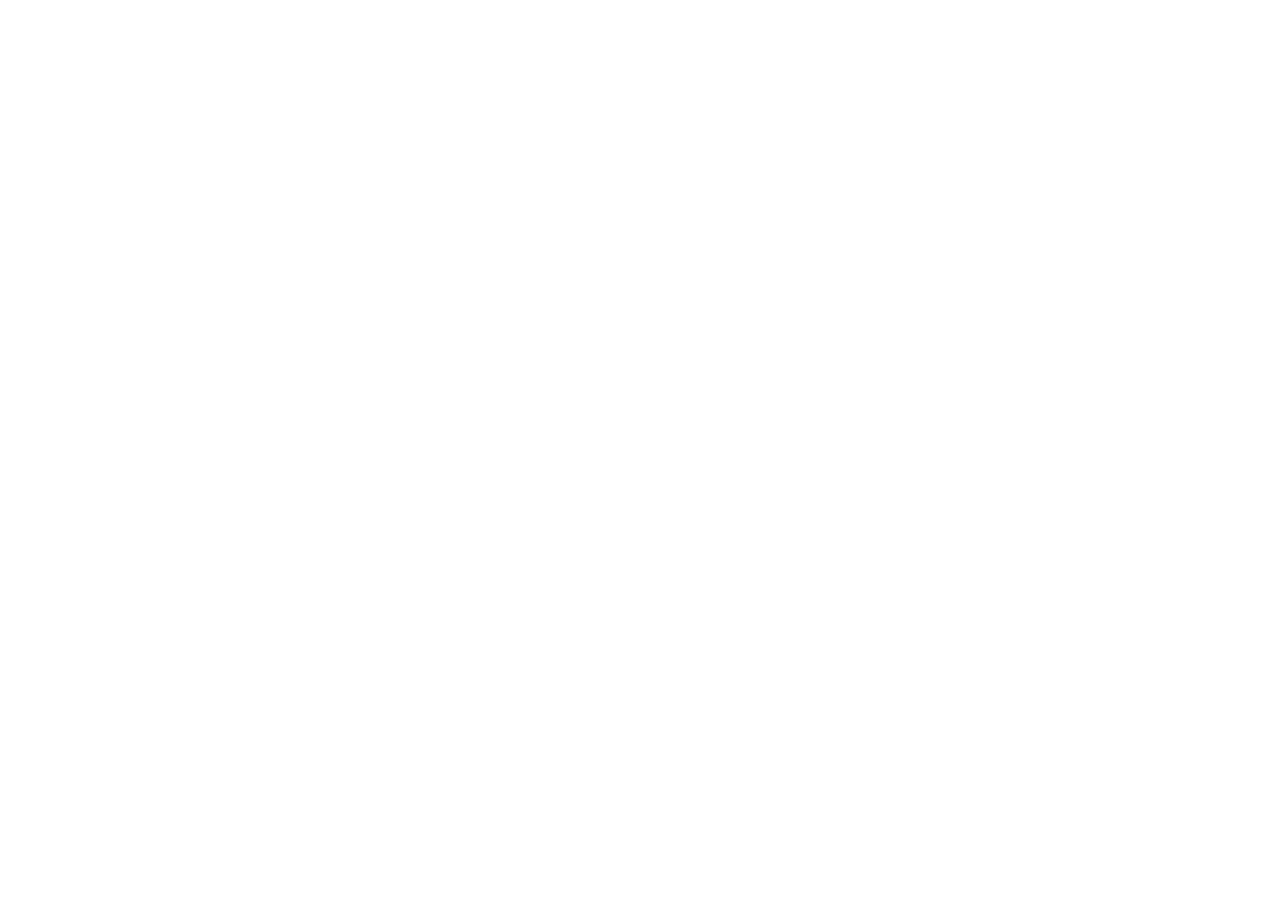
==== index.html @ a15d1a1e "Initial boilerplate" ====
<!DOCTYPE html>
<html lang="en">
<head>
    <meta charset="UTF-8">
    <meta http-equiv="X-UA-Compatible" content="IE=edge">
    <meta name="viewport" content="width=device-width, initial-scale=1.0">
    <title>Document</title>
</head>
<body>
    
</body>
</html>
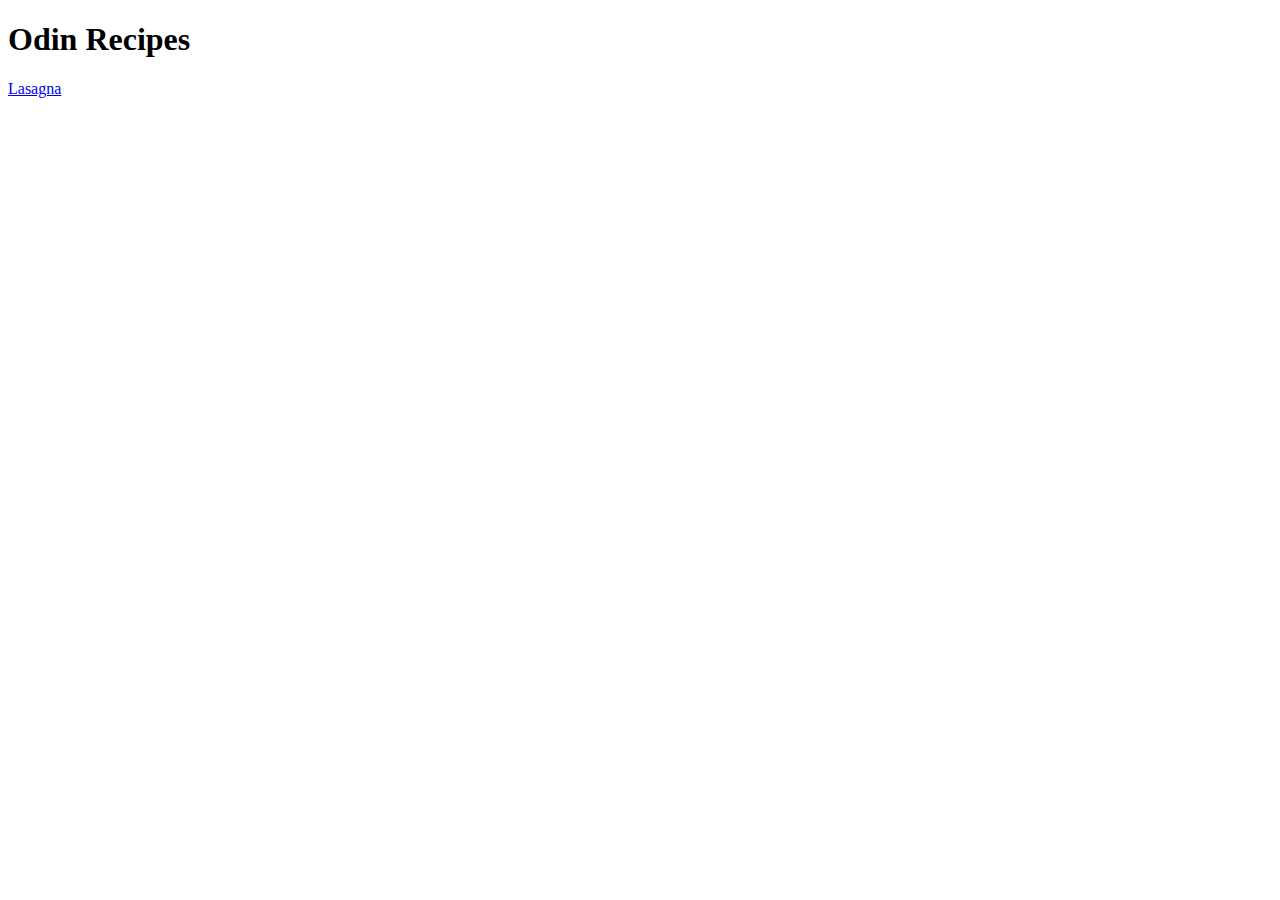
==== commit 237179a4: "Added href values and titles/headers" ====
--- a/index.html
+++ b/index.html
@@ -7,6 +7,8 @@
     <title>Document</title>
 </head>
 <body>
+    <h1>Odin Recipes</h1>
+    <a href="recipes/lasagna.html">Lasagna</a>
     
 </body>
 </html>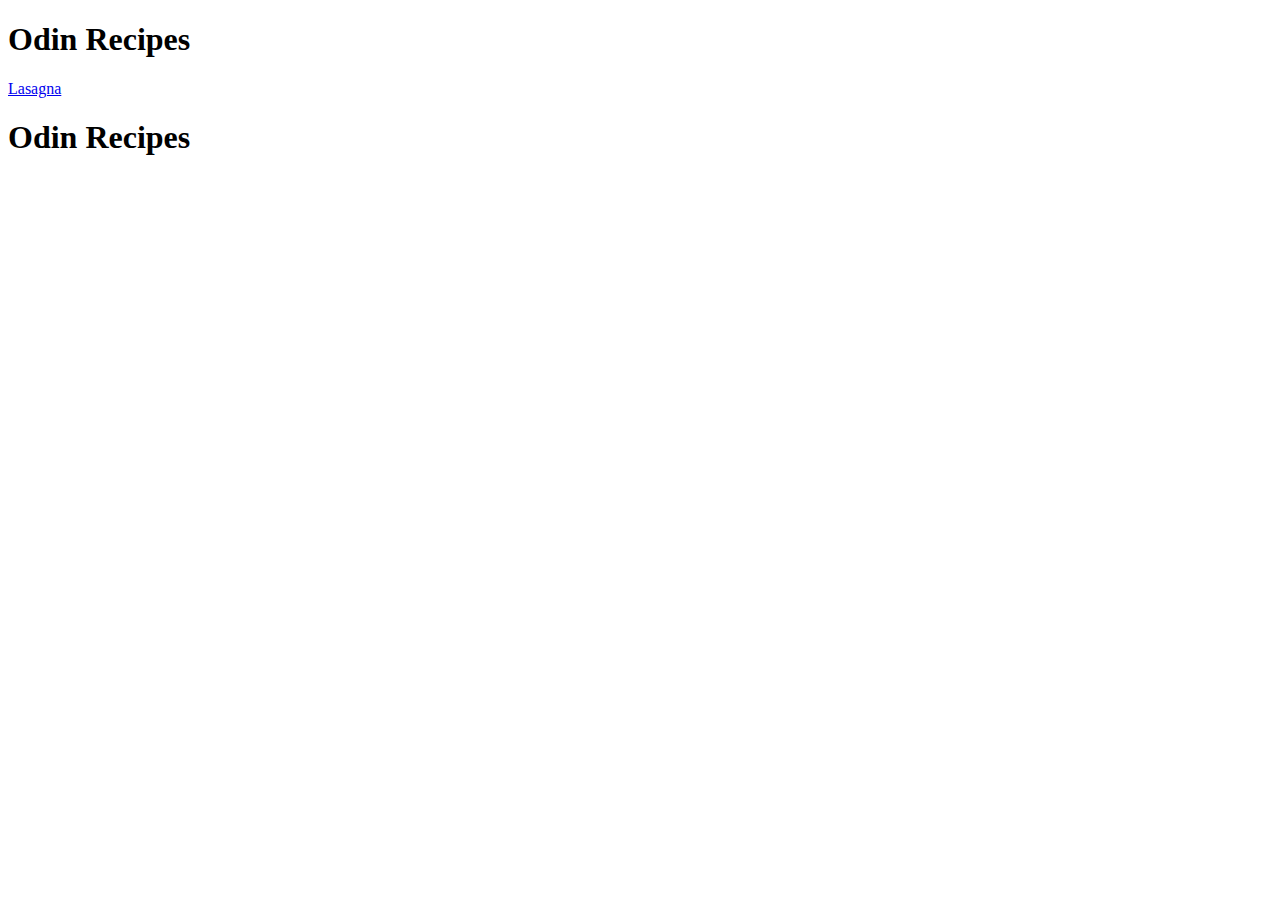
==== commit c4fd3f1b: "Added header line" ====
--- a/index.html
+++ b/index.html
@@ -9,6 +9,7 @@
 <body>
     <h1>Odin Recipes</h1>
     <a href="recipes/lasagna.html">Lasagna</a>
+    <h1>Odin Recipes</h1>
     
 </body>
 </html>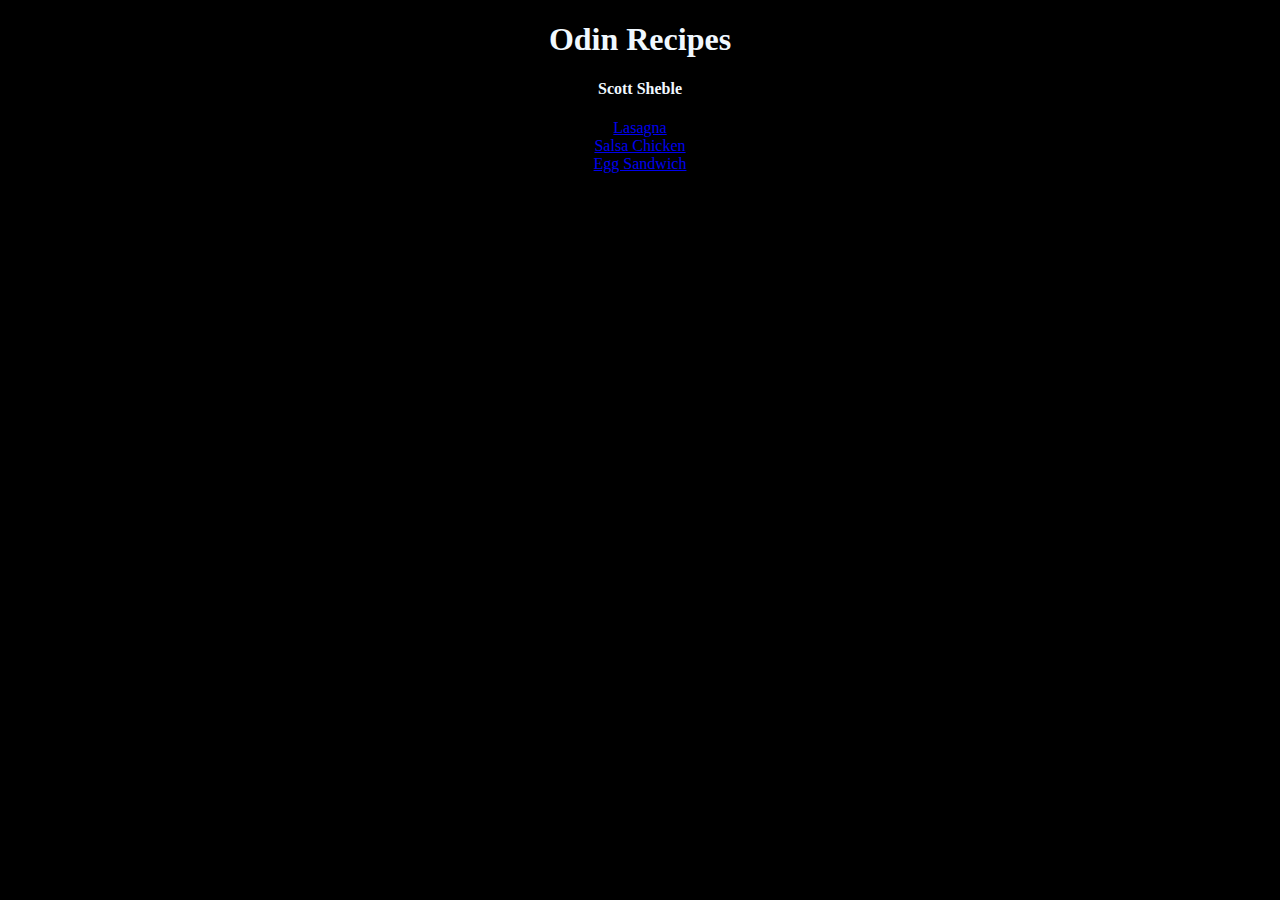
==== commit adb81fa0: "stylesheet and text justification" ====
--- a/index.html
+++ b/index.html
@@ -1,15 +1,19 @@
 <!DOCTYPE html>
 <html lang="en">
 <head>
+    <link rel="stylesheet" href="./styles.css">
     <meta charset="UTF-8">
     <meta http-equiv="X-UA-Compatible" content="IE=edge">
     <meta name="viewport" content="width=device-width, initial-scale=1.0">
     <title>Document</title>
 </head>
-<body>
-    <h1>Odin Recipes</h1>
-    <a href="recipes/lasagna.html">Lasagna</a>
-    <h1>Odin Recipes</h1>
+<body style="background-color: black; text-align: center;">
+
+    <h1 style="color: aliceblue;">Odin Recipes</h1>
+    <h4 style="color: aliceblue;">Scott Sheble</h4>
+    <a href="recipes/lasagna.html">Lasagna</a><br>
+    <a href="recipes/salsachicken.html">Salsa Chicken</a><br>
+    <a href="recipes/eggsandwich.html">Egg Sandwich</a><br>
     
 </body>
 </html>--- a/styles.css
+++ b/styles.css
@@ -0,0 +1,2 @@
+* {background-color: black;}
+html {background-color: black;}